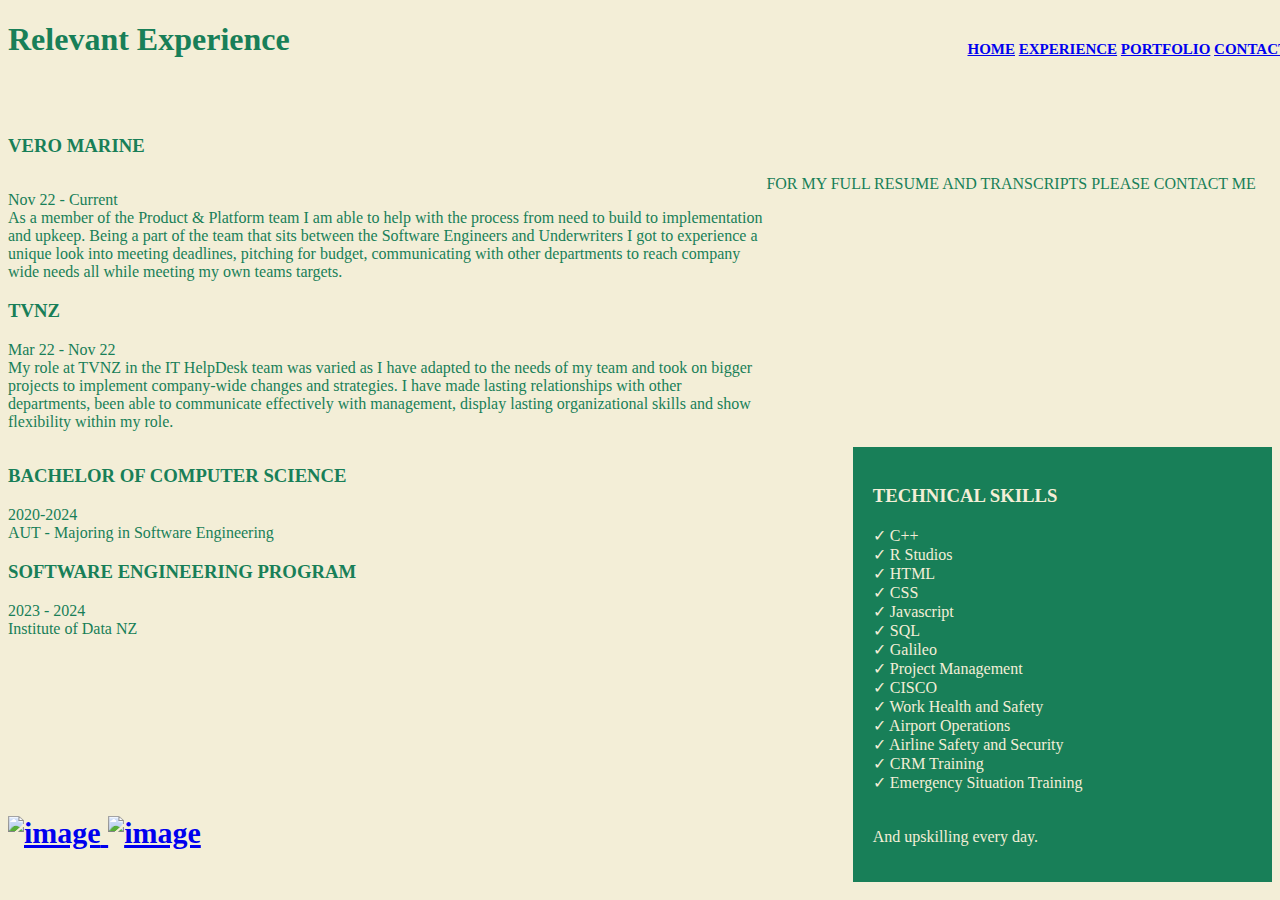
==== experience.html @ 1f4479c1 "update" ====
<!DOCTYPE html>
<html lang="en">

<head>
    <meta charset="UTF-8">
    <meta name="viewport" content="width=device-width, initial-scale=1.0">
    <title>Document</title>
    <link rel="stylesheet" href="gmridge.css">
</head>
<nav class="menu">
    <a href="#index">HOME</a>
    <a href="#experience">EXPERIENCE</a>
    <a href="#portfolio">PORTFOLIO</a>
    <a href="#contact">CONTACT</a>

</nav>

<body>
    <h1>Relevant Experience</h1><br><br>

    <h3>VERO MARINE</h3>
   <div class="experience"><p>Nov 22 - Current<br>
        As a member of the Product & Platform team I am able to help with the process from need to build to
        implementation and upkeep.

        Being a part of the team that sits between the Software Engineers and Underwriters I got to experience a unique
        look into meeting deadlines, pitching for budget, communicating with other departments to reach company wide
        needs all while meeting my own teams targets.
    </p>

    <h3>TVNZ</h3>
    <p>Mar 22 - Nov 22<br>
        My role at TVNZ in the IT HelpDesk team was varied as I have adapted to the needs of my

        team and took on bigger projects to implement company-wide changes

        and strategies.

        I have made lasting relationships with other departments, been able to communicate effectively with management,
        display lasting organizational skills and show flexibility within my role.
    </p></div> 

    <div class="education"><h3>BACHELOR OF COMPUTER SCIENCE</h3>
    <p>2020-2024<br>
        AUT - Majoring in Software Engineering
    </p>

    <h3>SOFTWARE ENGINEERING PROGRAM</h3>
    <p>2023 - 2024<br>
        Institute of Data NZ
    </p><br></div>

    <div class="skills">
        <h3>TECHNICAL SKILLS</h3>
        <p> ✓ C++<br>
            ✓ R Studios<br>
            ✓ HTML<br>
            ✓ CSS<br>
            ✓ Javascript<br>
            ✓ SQL<br>
            ✓ Galileo<br>
            ✓ Project Management<br>
            ✓ CISCO<br>
            ✓ Work Health and Safety<br>
            ✓ Airport Operations <br>
            ✓ Airline Safety and Security<br>
            ✓ CRM Training <br>
            ✓ Emergency Situation Training<br><br><br>
            And upskilling every day.</p>
    
    </div>

    <p>FOR MY FULL RESUME AND TRANSCRIPTS PLEASE CONTACT ME</p><br>
</body>
<footer>
    <a href="https://www.linkedin.com/in/georgia-ridge-5a342b228/" target="_blank">
        <img type="image" src="https://freelogopng.com/images/all_img/1656997580linkedin-icon-black.png" alt="image"
            width="50">
    </a>

    <a href="https://github.com/gmridge" target="_blank">
        <img type="image" src="https://cdn-icons-png.flaticon.com/512/25/25231.png" alt="image" width="50">
    </a>
</footer>

</html>
---- gmridge.css ----
nav{
    background-color: transparent;
    color: #187F58;
    text-align: right;
    position: absolute;
    padding-top: 20px;
    padding-bottom: 50px;
    font-size: 15px;
    font-weight: bold;
    width: 100%;
}


body {
    background-clip: border-box;
    background-color: #F3EED7;
    border-radius: 20px;
    border-color: #187F58;
    color:#187F58
}

.title {
    font-family: "YAFcfiBJMjY 0", _fb_, auto;
    font-size: 160px;
    color: rgb(9, 125, 76);
    line-height: 180px;
    letter-spacing: 0em;
    --para-spacing: 0;
    text-transform: none;
    --head-indent: 0;
    --numeric-list-marker: none;
    list-style-type: none;
}

.experience {
    text-align: left;
    float: left;
    width: 60%;
}

.skills {
    text-align: left;
    float: right;
    background-color: #187F58;
    color: #F3EED7;
    padding: 20px;
    height: 100%;
    width: 30%;
}

.education {
    float: left;
    width: 60%;
}

footer {
    background-color: transparent;
    text-align: left;
    width: 100%;
    bottom: 0px;
    color: #fff;
    position: absolute;
    padding-top: 20px;
    padding-bottom: 50px;
    font-size: 30px;
    font-weight: bold;
}
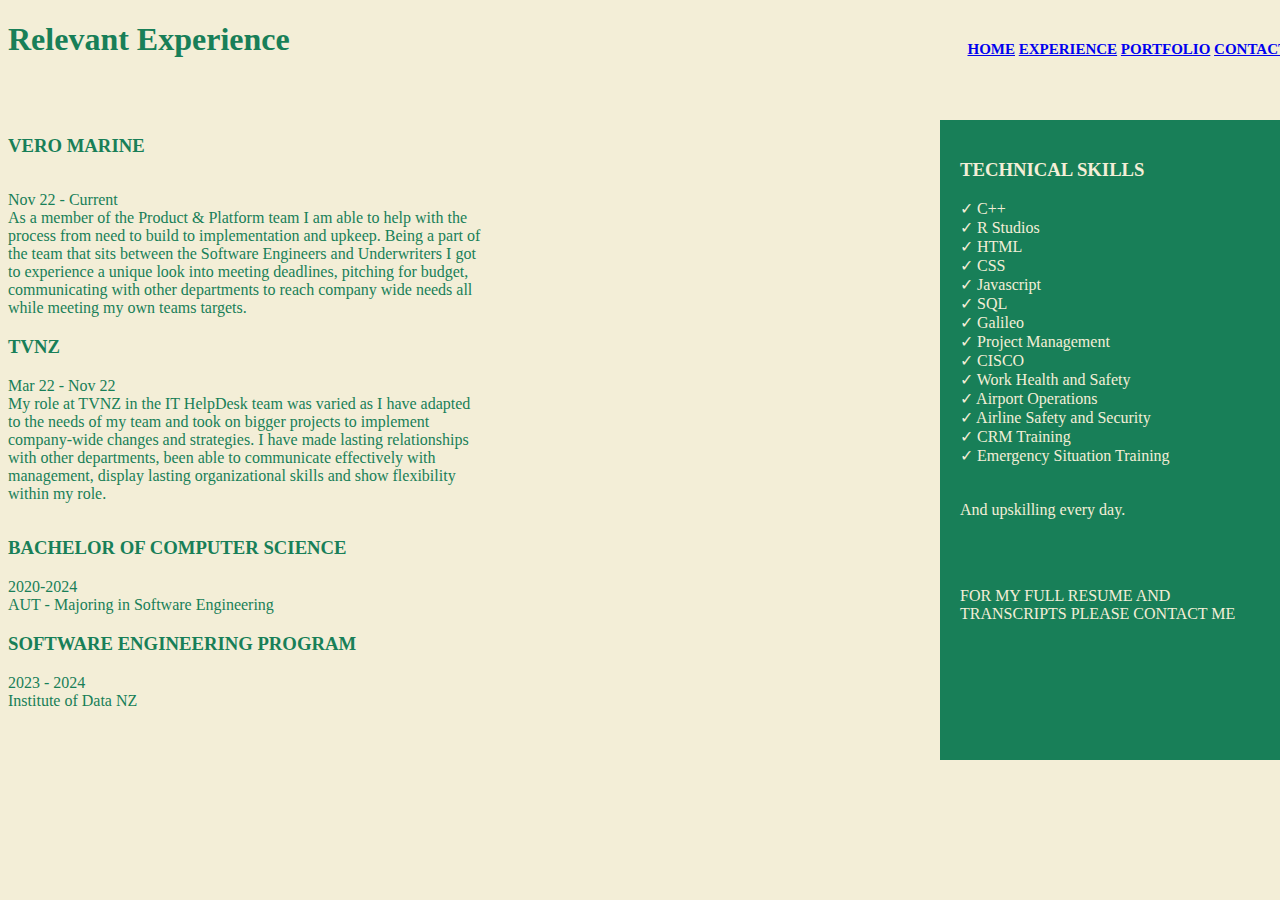
==== commit 589879f0: "COMPLETE" ====
--- a/experience.html
+++ b/experience.html
@@ -4,15 +4,14 @@
 <head>
     <meta charset="UTF-8">
     <meta name="viewport" content="width=device-width, initial-scale=1.0">
-    <title>Document</title>
+    <title>Experience</title>
     <link rel="stylesheet" href="gmridge.css">
 </head>
 <nav class="menu">
-    <a href="#index">HOME</a>
-    <a href="#experience">EXPERIENCE</a>
-    <a href="#portfolio">PORTFOLIO</a>
-    <a href="#contact">CONTACT</a>
-
+    <a href="index.html">HOME</a>
+    <a href="experience.html">EXPERIENCE</a>
+    <a href="portfolio.html">PORTFOLIO</a>
+    <a href="contact.html">CONTACT</a>
 </nav>
 
 <body>
@@ -66,21 +65,10 @@
             ✓ Airline Safety and Security<br>
             ✓ CRM Training <br>
             ✓ Emergency Situation Training<br><br><br>
-            And upskilling every day.</p>
-    
+            And upskilling every day.</p><br><br>
+
+    <p>FOR MY FULL RESUME AND TRANSCRIPTS PLEASE CONTACT ME</p><br>
     </div>
 
-    <p>FOR MY FULL RESUME AND TRANSCRIPTS PLEASE CONTACT ME</p><br>
 </body>
-<footer>
-    <a href="https://www.linkedin.com/in/georgia-ridge-5a342b228/" target="_blank">
-        <img type="image" src="https://freelogopng.com/images/all_img/1656997580linkedin-icon-black.png" alt="image"
-            width="50">
-    </a>
-
-    <a href="https://github.com/gmridge" target="_blank">
-        <img type="image" src="https://cdn-icons-png.flaticon.com/512/25/25231.png" alt="image" width="50">
-    </a>
-</footer>
-
 </html>--- a/gmridge.css
+++ b/gmridge.css
@@ -17,7 +17,8 @@
     background-color: #F3EED7;
     border-radius: 20px;
     border-color: #187F58;
-    color:#187F58
+    color:#187F58;
+    margin-right: 320px; 
 }
 
 .title {
@@ -36,21 +37,26 @@
 .experience {
     text-align: left;
     float: left;
-    width: 60%;
+    position: absolute left;
+    position: sticky;
+    width: 50%;
 }
 
 .skills {
-    text-align: left;
-    float: right;
+    position: fixed;
+    top: 120px; 
+    right: 0; 
+    width: 300px; 
+    height: 600px;
+    padding: 20px; 
     background-color: #187F58;
     color: #F3EED7;
-    padding: 20px;
-    height: 100%;
-    width: 30%;
 }
 
 .education {
     float: left;
+    position: absolute left;
+    position: sticky;
     width: 60%;
 }
 
